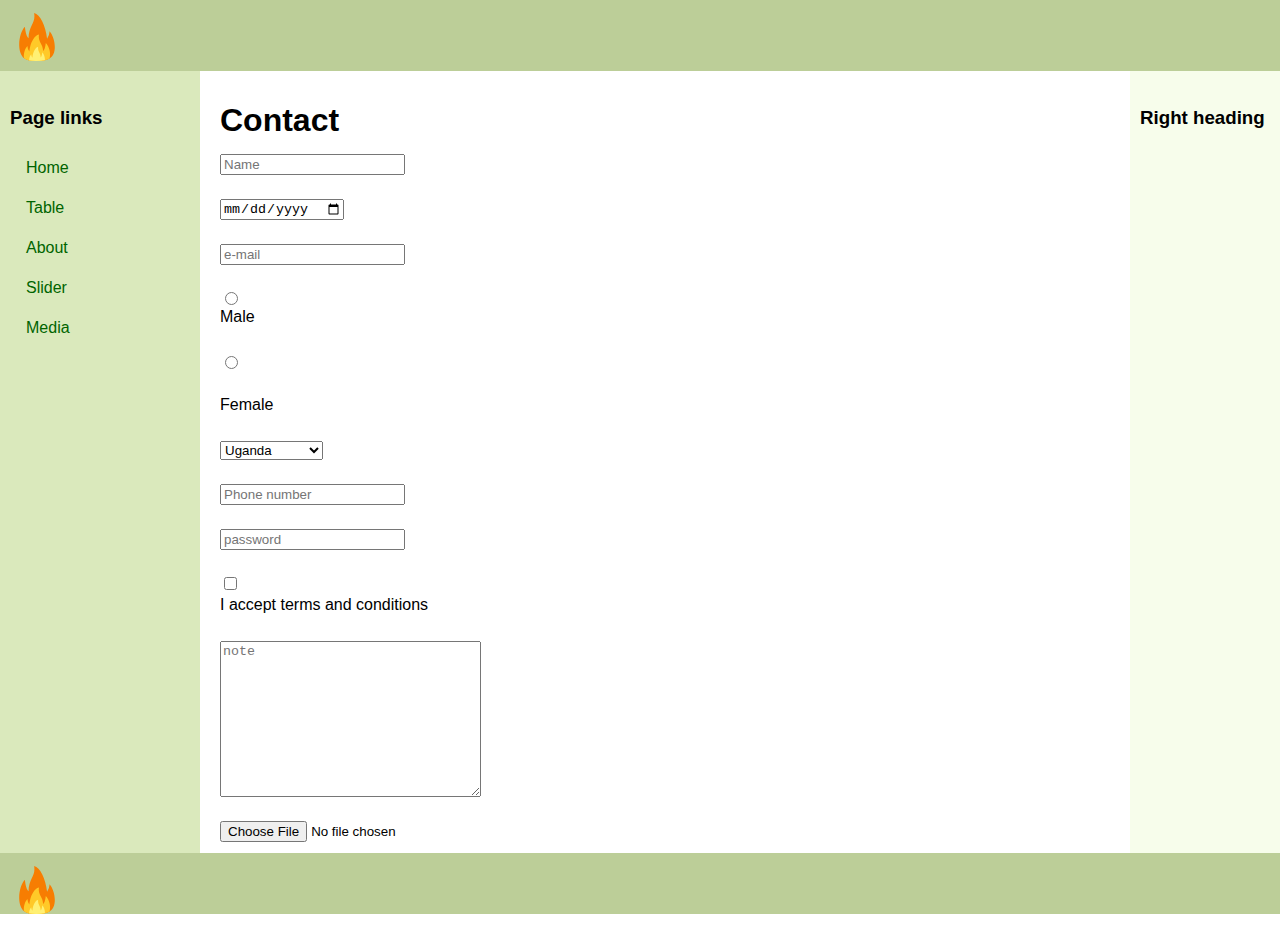
==== contact.html @ 77a67823 "first commit" ====
<!DOCTYPE html>
<html lang="en">
<head>
    <meta charset="UTF-8">
    <meta http-equiv="X-UA-Compatible" content="IE=edge">
    <meta name="viewport" content="width=device-width, initial-scale=1.0">
    <title>Contact</title>
    <link rel="stylesheet" href="assets/css/style.css">
</head>
<body>
    <header class="header">
        <img class="logo" src="assets/img/flames.svg" alt="logo">
    </header>
    <div class="container">
        <main class="center column">
            <article>
                <h1>Contact</h1>
            </article>
            <form class="form" method="get">
                <input type="text" name="name" placeholder="Name"><br/>
                <input type="date" name="birthday"><br/>
                <input type="email" name="email" placeholder="e-mail"><br/>
                <input type="radio" id="Male" name="gender" value="Male">
                <label for="Male">Male</label><br>
                <input type="radio" id="Female" name="gender" value="Female"><br/>
                <label for="Female">Female</label><br>
                <select id="country" name="country">
                    <option value="Uganda">Uganda</option>
                    <option value="Ukraine">Ukraine</option>
                    <option value="United States">United States</option>
                </select><br/>
                <input type="tel" id="phone" name="phone" placeholder="Phone number"><br/>
                <input type="password" placeholder="password" name="pass"><br/>
                <input type="checkbox" name="accept" value="Accept">
                <label for="accept">I accept terms and conditions</label><br/>
                <textarea name="notes" placeholder="note" cols="30" rows="10"></textarea><br/>
                <input name="myFile" type="file"><br/>
                <input type="submit" value="Submit">
            </form>
        </main>
        <nav class="left column">
            <h3>Page links</h3>
            <ul>
                <li><a href="index.html">Home</a></li>
                <li><a href="table.html">Table</a></li>
                <li><a href="about.html">About</a></li>
                <li><a href="slider.html">Slider</a></li>
                <li><a href="media.html">Media</a></li>
            </ul>
            
        </nav>
        <div class="right column">
            <h3>Right heading</h3>
            <p></p>
        </div>
        <div class="push"></div>
    </div>
    <div class="footer-wrapper">
        <footer class="footer">
            <img class="logo" src="assets/img/flames.svg" alt="logo">
        </footer>
    </div>
</body>
</html>
---- assets/css/style.css ----
html, body {
  height: 100%;
  margin: 0;
}
body {
  margin: 0;
  padding: 0;
  font-family:Sans-serif;
  line-height: 1.5em;
}

.footer,
.push {
  height: 50px;
}

.container {
  padding-left: 200px;
  padding-right: 190px;
  min-height: calc(100% - 80px);
  margin-bottom: -50px;
}

.container .column {
  position: relative;
  float: left;
}

.center {
  padding: 10px 20px;
  width: 100%;
}

.left {
  width: 180px;
  padding: 0 10px;
  right: 240px;
  margin-left: -100%;
}

.right {
  width: 130px;
  padding: 0 10px;
  margin-right: -100%;
}

.footer {
  clear: both;
}
.container {
  overflow: hidden;
}
.container .column {
  padding-bottom: 1001em;
  margin-bottom: -1000em;
}

.footer-wrapper {
  float: left;
  position: relative;
  width: 100%;
  background: #fff;
}

p {
  color: #555;
  padding: 1rem 0rem;
}
nav ul {
  list-style-type: none;
  margin: 0;
  padding: 0;
}
nav ul a {
  color: darkgreen;
  text-decoration: none;
}
.header, .footer {
  font-size: large;
  padding: 0.3em;
  background: #BCCE98;
}
.header{
  height: 60px;
}

.left {
  background: #DAE9BC;
}
.right {
  background: #F7FDEB;
}
.center {
  background: #fff;
}
.container .column {
  padding-top: 1em;
}


/* My own styles */
.logo {
  height: 3rem;
  width: 3rem;
  padding: .5rem;
}

li {
  padding: .5rem 1rem;
}

.form {
  display: flex;
  align-items: flex-start;
  justify-content: space-evenly;
  flex-direction: column;
}

table {
  border-collapse: collapse;
}

.headings > th, td {
  border: 2px solid black;
  padding: .5rem 1rem;
}

.headings {
  background-color: #555;
  color: #F7FDEB;
}

th, td {
  padding: .2rem 3rem;
}
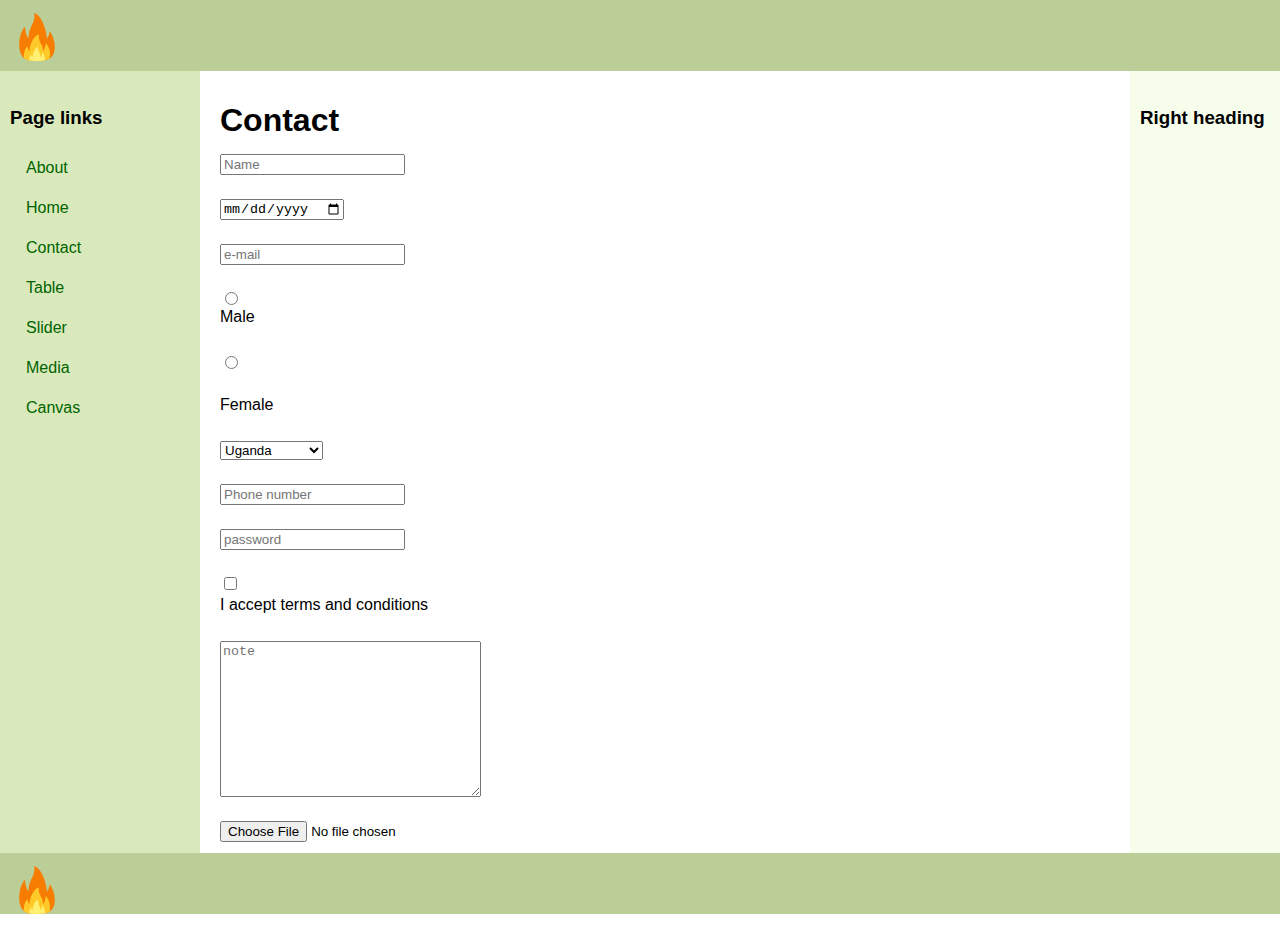
==== commit 559290a5: "pw6" ====
--- a/contact.html
+++ b/contact.html
@@ -41,11 +41,13 @@
         <nav class="left column">
             <h3>Page links</h3>
             <ul>
+                <li><a href="about.html">About</a></li>
                 <li><a href="index.html">Home</a></li>
+                <li><a href="contact.html">Contact</a></li>
                 <li><a href="table.html">Table</a></li>
-                <li><a href="about.html">About</a></li>
                 <li><a href="slider.html">Slider</a></li>
                 <li><a href="media.html">Media</a></li>
+                <li><a href="canvas.html">Canvas</a></li>
             </ul>
             
         </nav>
